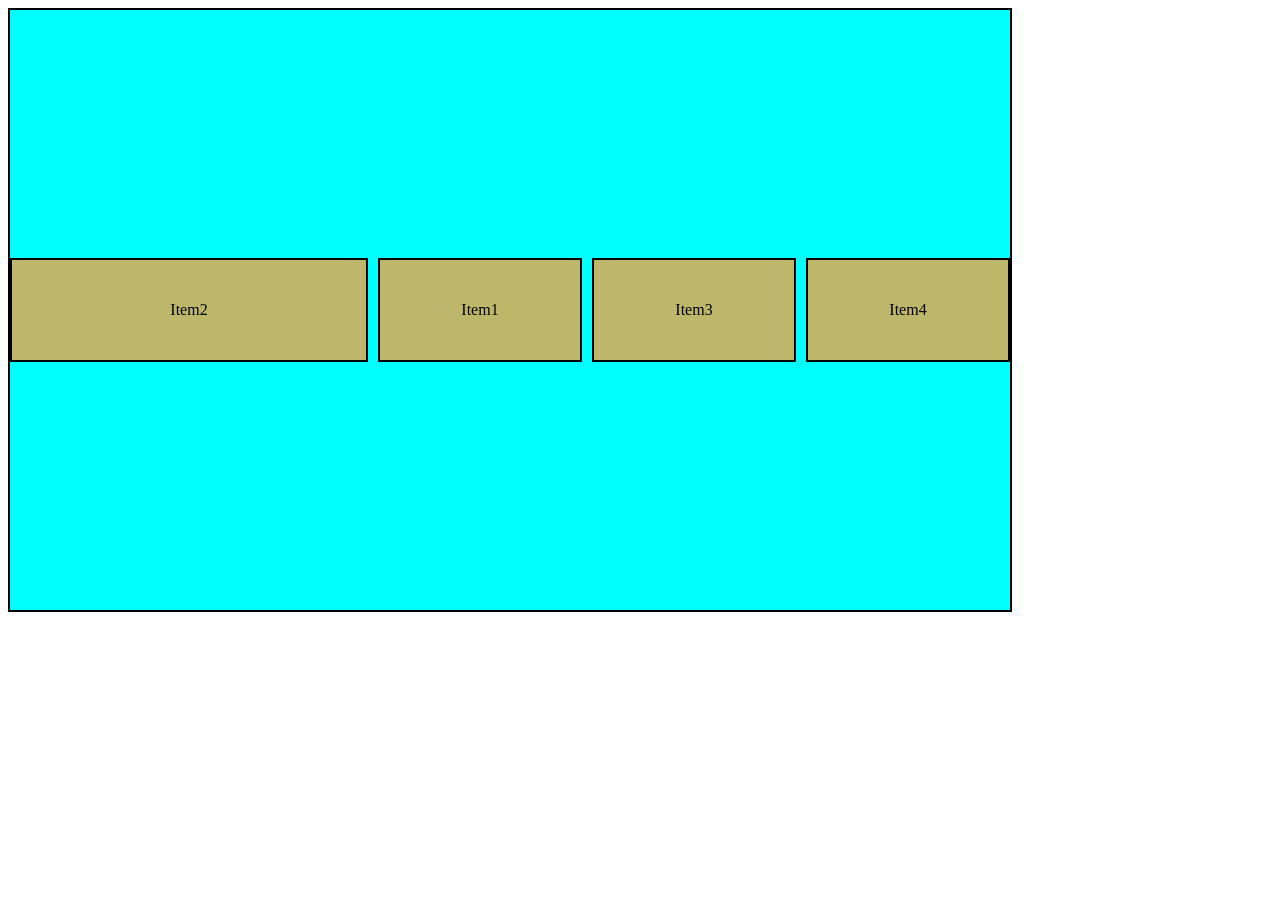
==== flexbox.html @ ee3e59b6 "commit" ====
<!DOCTYPE html>
<html lang="en">
<head>
    <meta charset="UTF-8">
    <meta name="viewport" content="width=device-width, initial-scale=1.0">
    <title>flexbox</title>
     <link rel="stylesheet" href="./style.css">
</head>
<body>
    <div class="container">

        <div class="item">Item1</div>
        <div class="item item2">Item2</div>
        <div class="item">Item3</div>
        <div class="item">Item4</div>
    </div>
    
</body>
</html>
---- style.css ----
/* .ag{
  display:block;
}

.ag1{
  display:inline;
}

 .container{
  height:auto;
  width:auto;
  text-align: center;
  padding:20px;
  border: 3px solid;
  

}
.box{
  align-items: center;
  display: inline-block  ;
  width: 150px;
  height: 300px;
}

.box1{
 background-color:yellow
}

.box2{
 background-color:rgb(212, 22, 63)
}

.box3{
 background-color:rgb(26, 226, 69)
} */

.container{
  display:flex;
  height: 600px;
  width: 1000px;
  background-color:aqua;
  border: 2px solid black;
  flex-direction: row;
  /* flex-direction: column-reverse; */
  /* flex-wrap: wrap; it is no wrap */
  /* flex-flow: wrap-reverse; */
  /* justify-content:flex-end; */
  justify-content: center;   
  align-items: center;
  /* align-content: center; mutiple rows */
  gap: 10px;
}
.item{
  height: 100px;
  width: 200px;   
  background-color: darkkhaki;
  border: 2px solid black;
  text-align:center;
  align-content: center;
  
}
.item2{
  order: -1;
  flex-grow: 2;
  /* flex-shrink: 4; not */
  /* align-self: flex-end ; */
  
}
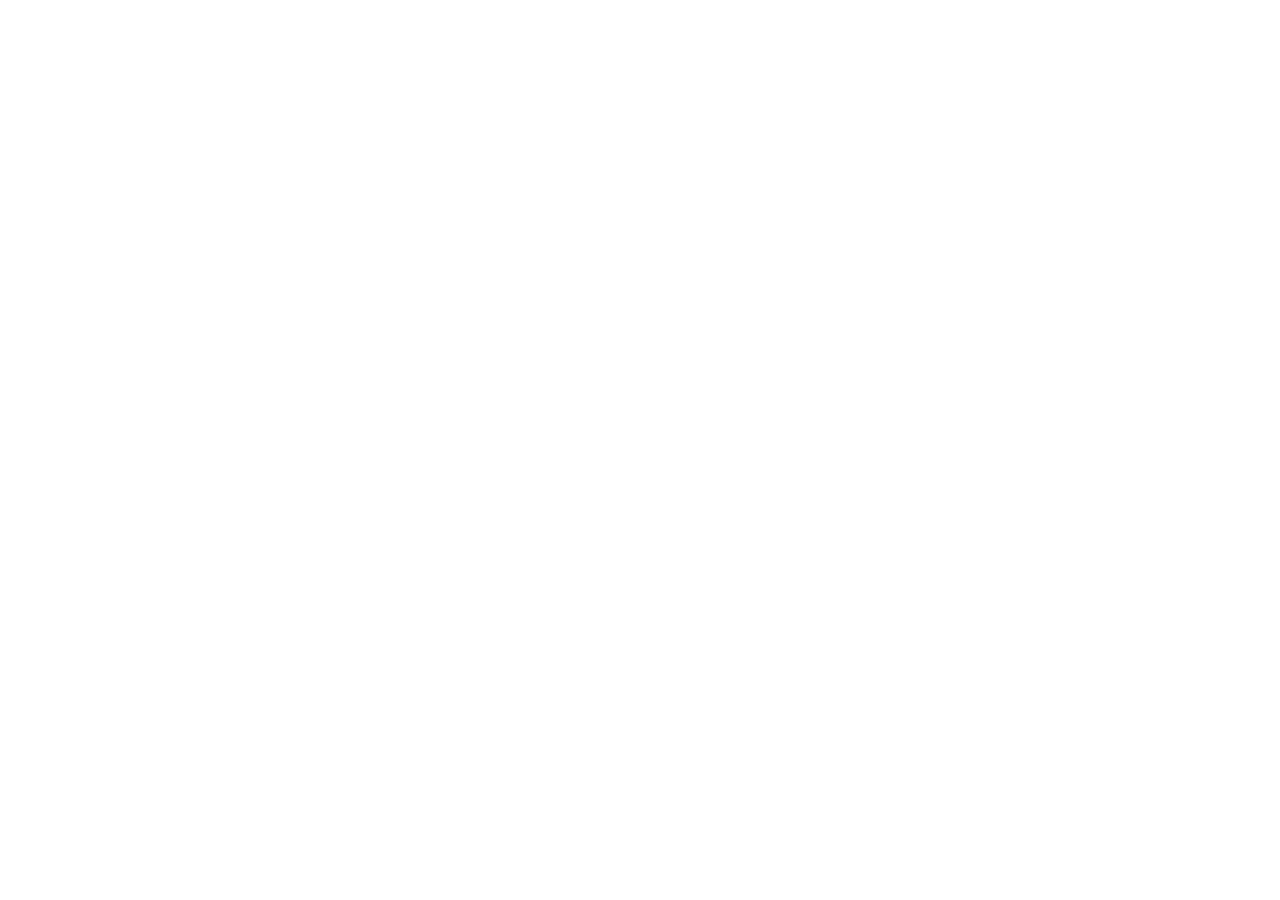
==== commit a73fae09: "commit" ====
--- a/flexbox.html
+++ b/flexbox.html
@@ -3,17 +3,9 @@
 <head>
     <meta charset="UTF-8">
     <meta name="viewport" content="width=device-width, initial-scale=1.0">
-    <title>flexbox</title>
-     <link rel="stylesheet" href="./style.css">
+    <title>Document</title>
 </head>
 <body>
-    <div class="container">
-
-        <div class="item">Item1</div>
-        <div class="item item2">Item2</div>
-        <div class="item">Item3</div>
-        <div class="item">Item4</div>
-    </div>
     
 </body>
 </html>
